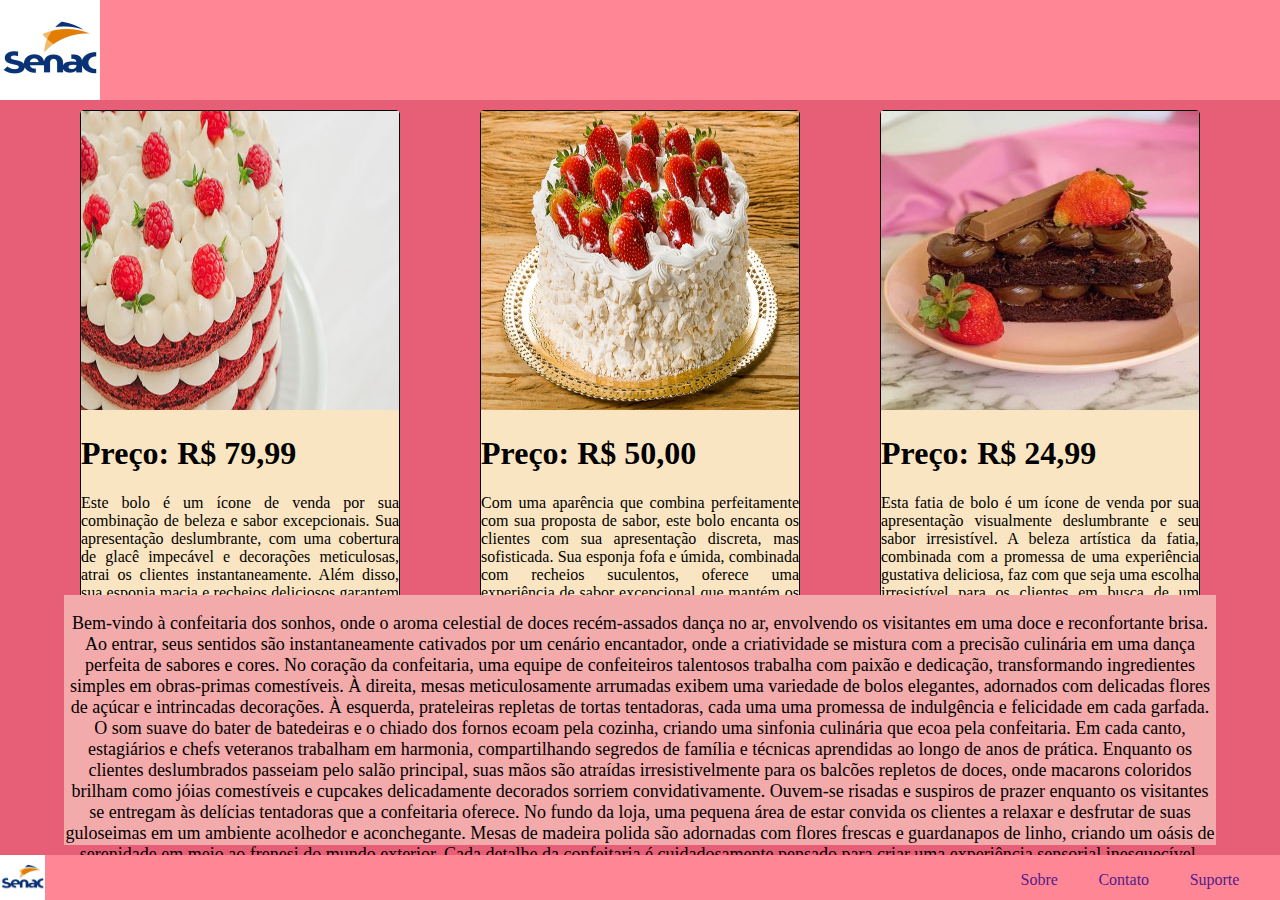
==== 12grid/index.html @ 35099073 "first commit" ====
<!DOCTYPE html>
<html lang="en">
<head>
    <meta charset="UTF-8">
    <link rel="stylesheet" href="style.css">
    <meta name="viewport" content="width=device-width, initial-scale=1.0">
    <title>Document</title>
</head>
<body>
    <div class="header">
        <img src="senac.jpg" alt="" srcset="">
    </div>

    <div class="container">
        <div class="col">
            <img src="cake.jpg" alt="" srcset="">
            <h1>Preço: R$ 79,99</h1>
            <p>Este bolo é um ícone de venda por sua combinação de beleza e sabor excepcionais. Sua apresentação deslumbrante, com uma cobertura de glacê impecável e decorações meticulosas, atrai os clientes instantaneamente. Além disso, sua esponja macia e recheios deliciosos garantem uma experiência gustativa memorável, tornando-o irresistível para quem busca uma sobremesa especial e luxuosa.</p>
        </div>
        <div class="col">
            <img src="cake1.jpg" alt="" srcset="">
            <h1>Preço: R$ 50,00</h1>
            <p>Com uma aparência que combina perfeitamente com sua proposta de sabor, este bolo encanta os clientes com sua apresentação discreta, mas sofisticada. Sua esponja fofa e úmida, combinada com recheios suculentos, oferece uma experiência de sabor excepcional que mantém os clientes retornando para mais uma fatia.</p>
        </div>
        <div class="col">
            <img src="slice.jpg" alt="" srcset="">
            <h1>Preço: R$ 24,99</h1>
            <p>Esta fatia de bolo é um ícone de venda por sua apresentação visualmente deslumbrante e seu sabor irresistível. A beleza artística da fatia, combinada com a promessa de uma experiência gustativa deliciosa, faz com que seja uma escolha irresistível para os clientes em busca de um momento doce e satisfatório.</p>
        </div>
    </div>
    <div class="text-box">
        <p class="text">Bem-vindo à confeitaria dos sonhos, onde o aroma celestial de doces recém-assados dança no ar, envolvendo os visitantes em uma doce e reconfortante brisa. Ao entrar, seus sentidos são instantaneamente cativados por um cenário encantador, onde a criatividade se mistura com a precisão culinária em uma dança perfeita de sabores e cores.

            No coração da confeitaria, uma equipe de confeiteiros talentosos trabalha com paixão e dedicação, transformando ingredientes simples em obras-primas comestíveis. À direita, mesas meticulosamente arrumadas exibem uma variedade de bolos elegantes, adornados com delicadas flores de açúcar e intrincadas decorações. À esquerda, prateleiras repletas de tortas tentadoras, cada uma uma promessa de indulgência e felicidade em cada garfada.
            
            O som suave do bater de batedeiras e o chiado dos fornos ecoam pela cozinha, criando uma sinfonia culinária que ecoa pela confeitaria. Em cada canto, estagiários e chefs veteranos trabalham em harmonia, compartilhando segredos de família e técnicas aprendidas ao longo de anos de prática.
            
            Enquanto os clientes deslumbrados passeiam pelo salão principal, suas mãos são atraídas irresistivelmente para os balcões repletos de doces, onde macarons coloridos brilham como jóias comestíveis e cupcakes delicadamente decorados sorriem convidativamente. Ouvem-se risadas e suspiros de prazer enquanto os visitantes se entregam às delícias tentadoras que a confeitaria oferece.
            
            No fundo da loja, uma pequena área de estar convida os clientes a relaxar e desfrutar de suas guloseimas em um ambiente acolhedor e aconchegante. Mesas de madeira polida são adornadas com flores frescas e guardanapos de linho, criando um oásis de serenidade em meio ao frenesi do mundo exterior.
            
            Cada detalhe da confeitaria é cuidadosamente pensado para criar uma experiência sensorial inesquecível, onde cada doce é mais do que apenas uma sobremesa - é uma celebração da arte culinária e do prazer compartilhado.</p>
    </div>
    <div class="footer">
        <img src="senac.jpg" alt="" srcset="">
        <p></p>
        <div class="links">
            <a href="">Sobre</a>
            <a href="">Contato</a>
            <a href="">Suporte</a>
        </div>
        
    </div>
</body>
</html>
---- 12grid/style.css ----
*{
    box-sizing: border-box;
}


body{
    background-color:#e65f76;
}

.header{
    width: 100%;
    height: 100px;
    background-color: #ff8795;
    position: absolute;
    top: 0;
    right: 0;
    z-index: 10;
    display: flex;
    justify-content: space-between;
}



.header a{
    text-decoration: none;
    position: relative;
    top: 35%;
    right: 100%;
    background-color: #feffe9;
    border-radius: 5px;
    font-size: larger;
}

.container{
    position: absolute;
    top: 40%;
    left: 50%;
    transform: translate(-50%, -50%);
    width: auto;
    height: fit-content;
    display: flex;
    flex-direction: row;
    justify-content: space-evenly;
    width: 100%;
}

.col{
    background-color: #fae5c2;
    width: 25%;
    height: 500px;
    border-style: solid;
    border-color: black;
    border-width: 1px;
    border-radius: 4px;
}

.col img{
    width: 100%;
    height: 60%;
}

.col p{
    text-align: justify;
}

.text-box{
    width: 90%;
    height: 250px;
    background-color: #f2aaaa;
    left: 50%;
    top: 80%;
    transform: translate(-50%,-50%);
    position: absolute;
}

.text-box p{
    font-size: large;
    text-align: center;
}

.footer{
    width: 100%;
    height: 5%;
    position: absolute;
    bottom: 0;
    left: 0;
    z-index:10;
    background-color: #ff8795;
    display: flex;
    justify-content: space-between;
}

.footer a{
    text-decoration: none;
}

.links{
    display: flex;
    justify-content: space-evenly;
    width: 300px;
    height: fit-content;
    position: relative;
    top: 35%;
}

@media  screen and (max-width: 400px) {
    .container{
        display: flex;
        flex-direction: column;
        height: 60%;
        justify-content: space-between;
        position: relative;
    top: 50%;
    left: 50%;
    transform: translate(-50%, -50%);
    }
    .col{
        height: 80%;
        width: 100%;
        margin: 1px;
    }
    .col img{
        width: 100%;
    }
    .text-box{
        width: 100%;
        height: auto;
        left: 50%;
        top: 220%;
        transform: translate(-50%,-50%);
        position: absolute;
    }
    .footer{
        width: 100%;
    height: 5%;
    position: absolute;
    top: 280%;
    left: 0;
    z-index: 10;
    background-color: #ff8795;
    display: flex;
    justify-content: space-between;
    }
}
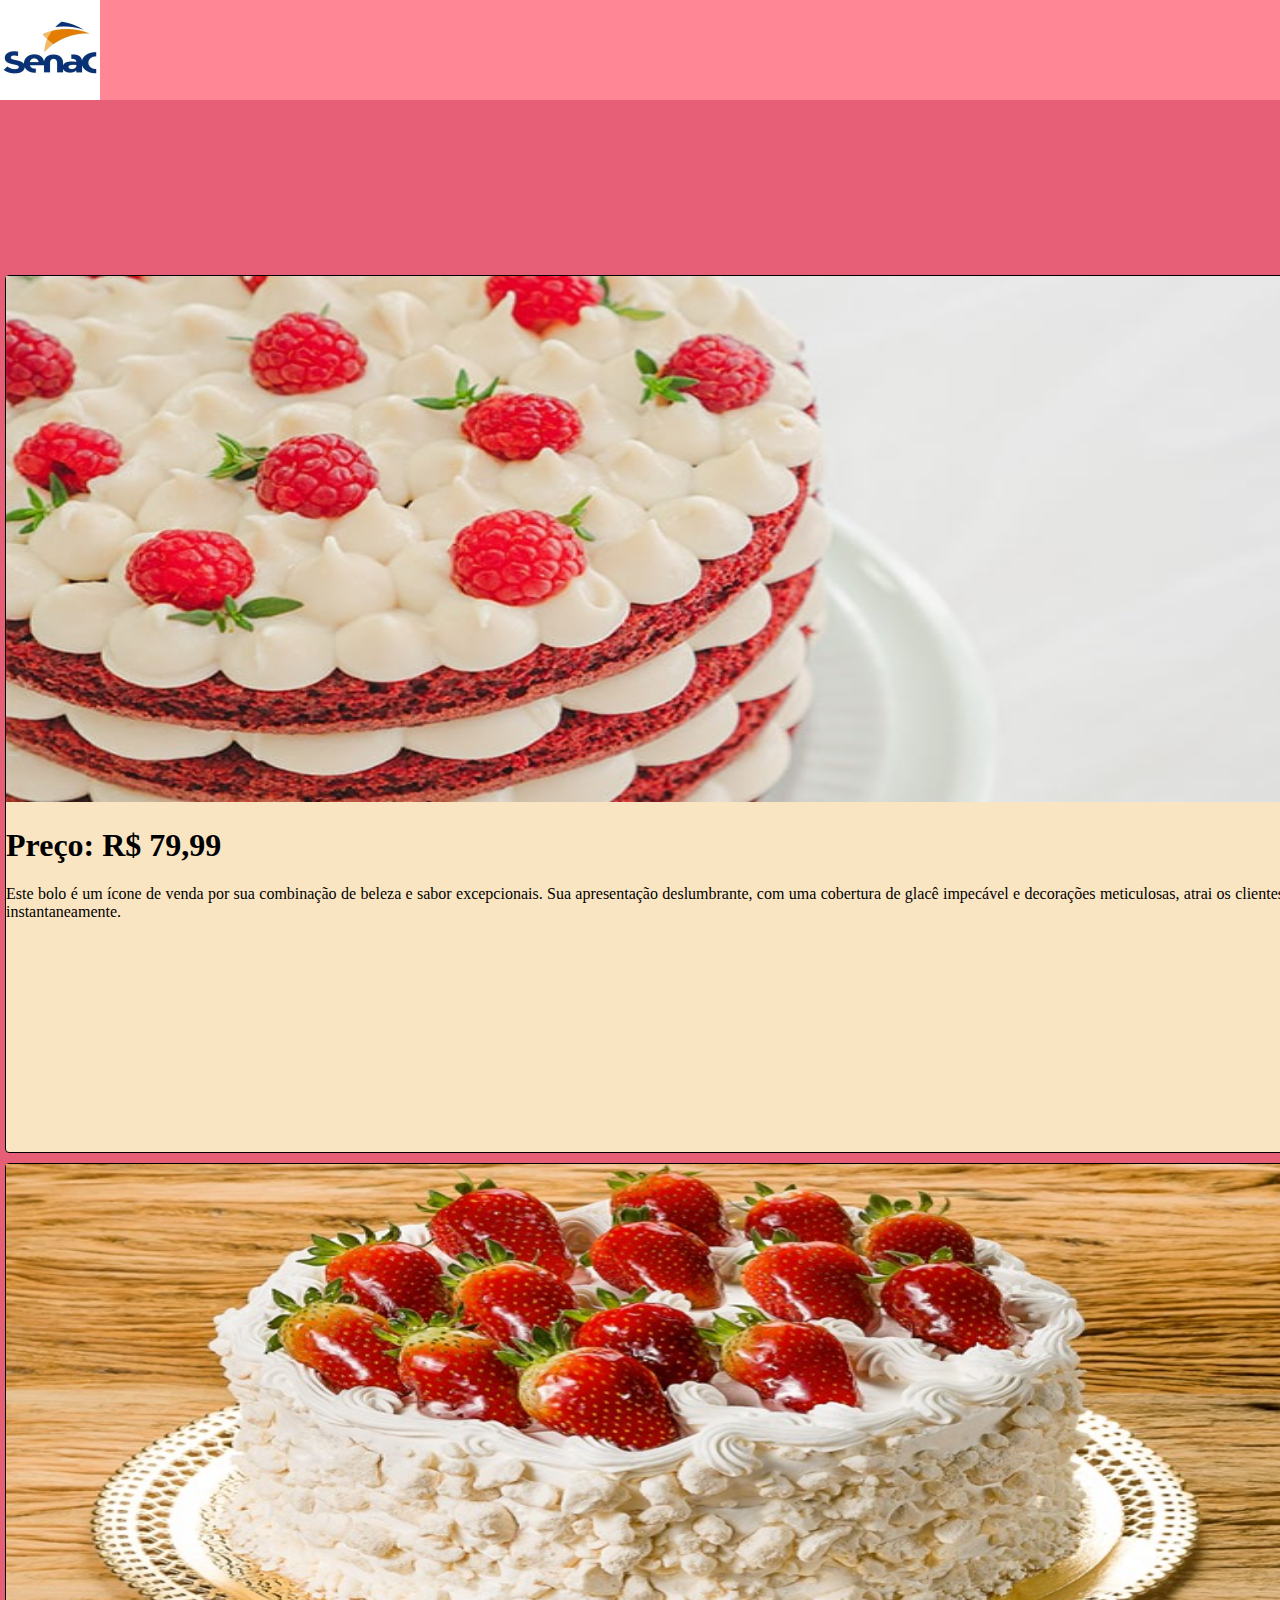
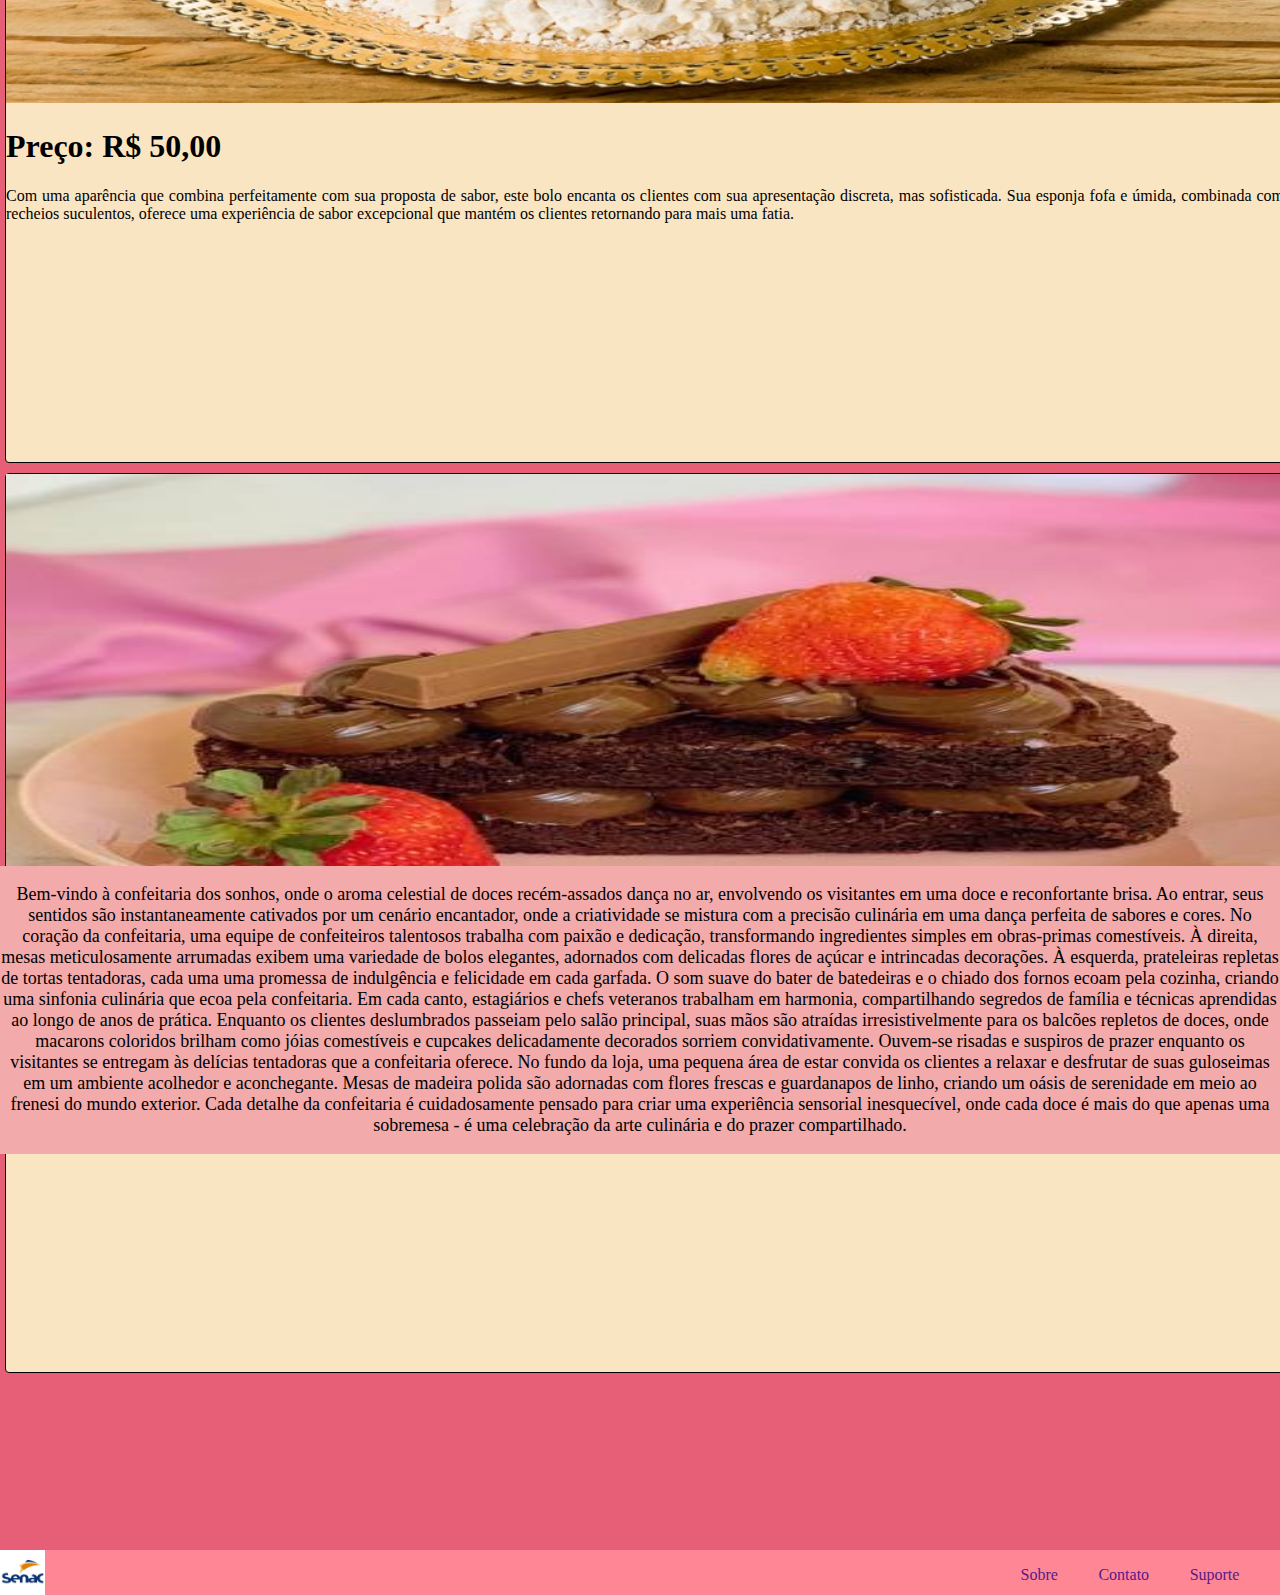
==== commit 70a76e6c: "final" ====
--- a/12grid/index.html
+++ b/12grid/index.html
@@ -15,7 +15,7 @@
         <div class="col">
             <img src="cake.jpg" alt="" srcset="">
             <h1>Preço: R$ 79,99</h1>
-            <p>Este bolo é um ícone de venda por sua combinação de beleza e sabor excepcionais. Sua apresentação deslumbrante, com uma cobertura de glacê impecável e decorações meticulosas, atrai os clientes instantaneamente. Além disso, sua esponja macia e recheios deliciosos garantem uma experiência gustativa memorável, tornando-o irresistível para quem busca uma sobremesa especial e luxuosa.</p>
+            <p>Este bolo é um ícone de venda por sua combinação de beleza e sabor excepcionais. Sua apresentação deslumbrante, com uma cobertura de glacê impecável e decorações meticulosas, atrai os clientes instantaneamente.</p>
         </div>
         <div class="col">
             <img src="cake1.jpg" alt="" srcset="">
--- a/12grid/style.css
+++ b/12grid/style.css
@@ -103,21 +103,22 @@
     top: 35%;
 }
 
-@media  screen and (max-width: 400px) {
+@media screen and (min-width: 400px),
+    screen and (min-height:900px) {
     .container{
         display: flex;
         flex-direction: column;
         height: 60%;
         justify-content: space-between;
-        position: relative;
-    top: 50%;
-    left: 50%;
-    transform: translate(-50%, -50%);
+        position: absolute;
+        top: 50%;
+        left: 50%;
+        transform: translate(-50%, -50%);
     }
     .col{
-        height: 80%;
+        height: 900px;
         width: 100%;
-        margin: 1px;
+        margin: 5px;
     }
     .col img{
         width: 100%;
@@ -126,7 +127,39 @@
         width: 100%;
         height: auto;
         left: 50%;
-        top: 220%;
+        top: 650%;
+        transform: translate(-50%,-50%);
+        position: absolute;
+    }
+    .footer{
+        width: 100%;
+    height: 10%;
+    position: absolute;
+    top: 710%;
+    left: 0;
+    z-index: 10;
+    background-color: #ff8795;
+    display: flex;
+    justify-content: space-between;
+    }
+}
+@media screen and (max-width:500px),
+    screen and (min-height:900px){
+    .container{
+        display: flex;
+        flex-direction: column;
+        height: 60%;
+        justify-content: space-between;
+        position: absolute;
+        top: 60%;
+        left: 50%;
+        transform: translate(-50%, -50%);
+    }
+    .text-box{
+        width: 100%;
+        height: auto;
+        left: 50%;
+        top: 290%;
         transform: translate(-50%,-50%);
         position: absolute;
     }
@@ -134,7 +167,7 @@
         width: 100%;
     height: 5%;
     position: absolute;
-    top: 280%;
+    top: 350%;
     left: 0;
     z-index: 10;
     background-color: #ff8795;
